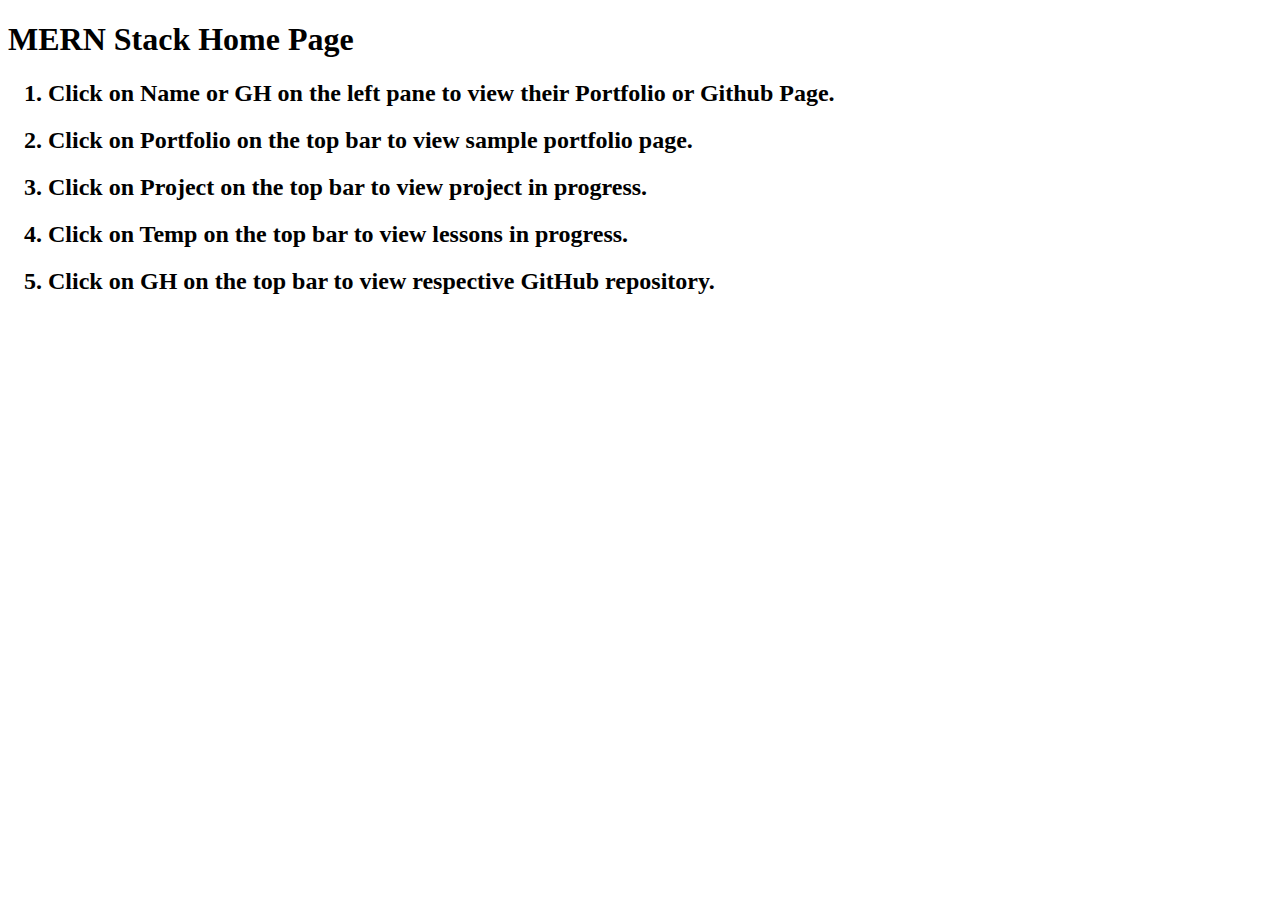
==== home.html @ d2d3b9b9 "first commit" ====
<!DOCTYPE html>
<html lang="en">
<head>
    <meta charset="UTF-8">
    <meta name="viewport" content="width=device-width, initial-scale=1.0">
    <title>NTC</title>
</head>
<body>
    <h1>MERN Stack Home Page</h1>
    <ol>
         <h2><li>Click on Name or GH on the left pane to view their Portfolio or Github Page.</li></h2>
         <h2><li>Click on Portfolio on the top bar to view sample portfolio page.</li></h2>
         <h2><li>Click on Project on the top bar to view project in progress.</li></h2>
         <h2><li>Click on Temp on the top bar to view lessons in progress.</li></h2>
         <h2><li>Click on GH on the top bar to view respective GitHub repository.</li></h2>
    </ol>
   

</body>
</html>
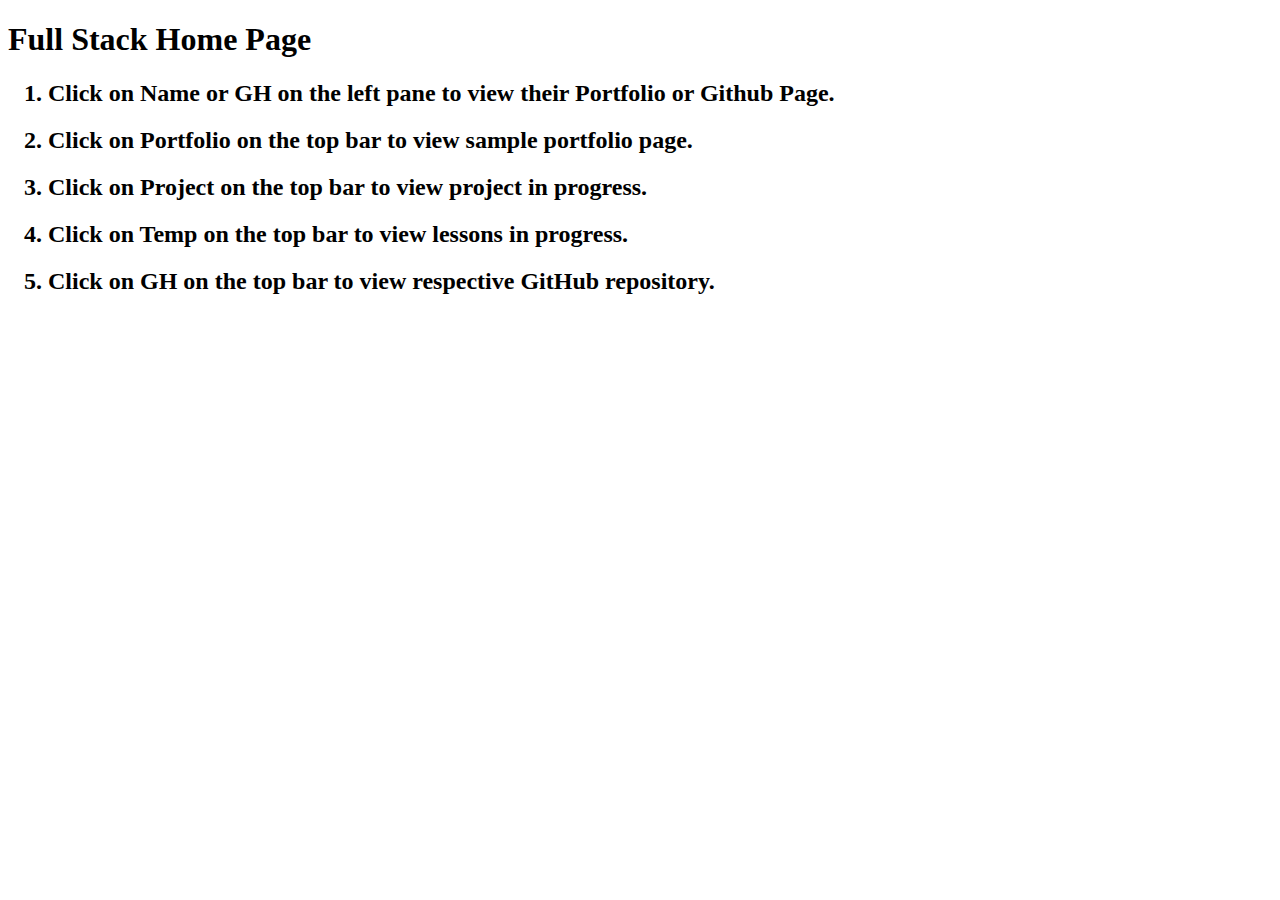
==== commit 7ed49379: "added files" ====
--- a/home.html
+++ b/home.html
@@ -6,7 +6,7 @@
     <title>NTC</title>
 </head>
 <body>
-    <h1>MERN Stack Home Page</h1>
+    <h1>Full Stack Home Page</h1>
     <ol>
          <h2><li>Click on Name or GH on the left pane to view their Portfolio or Github Page.</li></h2>
          <h2><li>Click on Portfolio on the top bar to view sample portfolio page.</li></h2>
